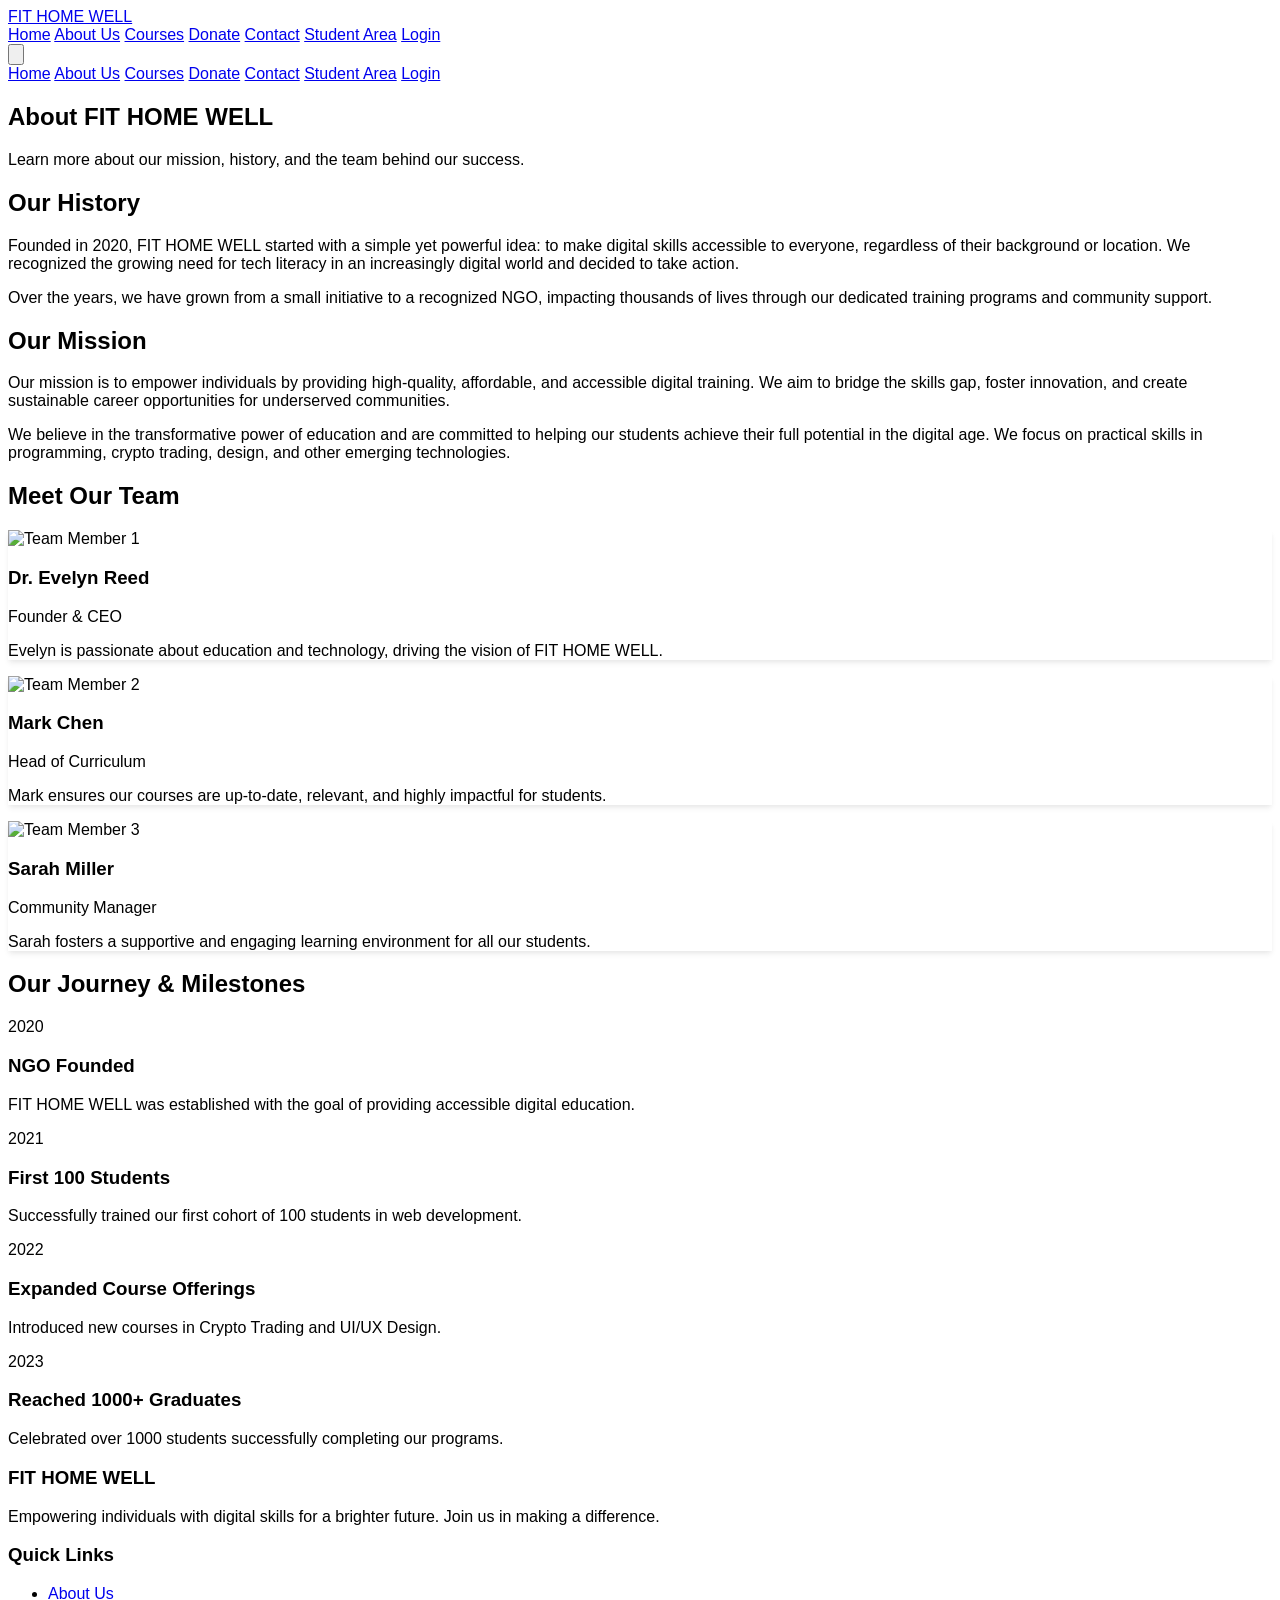
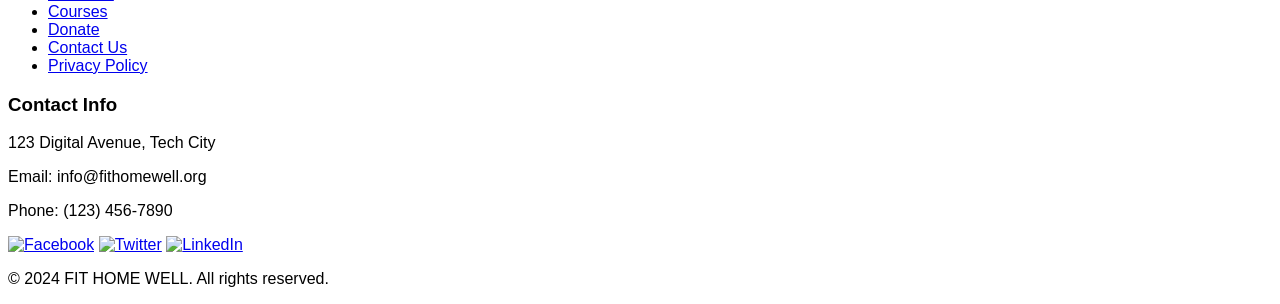
==== about.html @ da6cb66a "feat: Implement frontend for FIT HOME WELL NGO website This commit introduces the complete frontend " ====
<!DOCTYPE html>
<html lang="en">
<head>
    <meta charset="UTF-8">
    <meta name="viewport" content="width=device-width, initial-scale=1.0">
    <title>About Us - FIT HOME WELL</title>
    <link href="https://cdn.jsdelivr.net/npm/tailwindcss@2.2.19/dist/tailwind.min.css" rel="stylesheet">
    <link rel="stylesheet" href="assets/css/style.css">
</head>
<body class="bg-gray-50 text-gray-800">
    <!-- Header/Navbar -->
    <header class="bg-white shadow-md sticky top-0 z-50">
        <nav class="container mx-auto px-6 py-3 flex justify-between items-center">
            <a href="index.html" class="text-2xl font-bold text-blue-600">FIT HOME WELL</a>
            <div class="hidden md:flex space-x-4">
                <a href="index.html" class="text-gray-600 hover:text-blue-500">Home</a>
                <a href="about.html" class="text-gray-600 hover:text-blue-500">About Us</a>
                <a href="courses.html" class="text-gray-600 hover:text-blue-500">Courses</a>
                <a href="donate.html" class="text-gray-600 hover:text-blue-500">Donate</a>
                <a href="contact.html" class="text-gray-600 hover:text-blue-500">Contact</a>
                <a href="student_dashboard.html" class="text-gray-600 hover:text-blue-500">Student Area</a>
                <a href="login.html" class="bg-blue-500 text-white px-4 py-2 rounded-md hover:bg-blue-600">Login</a>
            </div>
            <!-- Mobile Menu Button -->
            <div class="md:hidden">
                <button id="mobile-menu-button" class="text-gray-600 focus:outline-none">
                    <svg class="w-6 h-6" fill="none" stroke="currentColor" viewBox="0 0 24 24" xmlns="http://www.w3.org/2000/svg">
                        <path stroke-linecap="round" stroke-linejoin="round" stroke-width="2" d="M4 6h16M4 12h16m-7 6h7"></path>
                    </svg>
                </button>
            </div>
        </nav>
        <!-- Mobile Menu -->
        <div id="mobile-menu" class="hidden md:hidden">
            <a href="index.html" class="block px-4 py-2 text-sm text-gray-600 hover:bg-blue-50">Home</a>
            <a href="about.html" class="block px-4 py-2 text-sm text-gray-600 hover:bg-blue-50">About Us</a>
            <a href="courses.html" class="block px-4 py-2 text-sm text-gray-600 hover:bg-blue-50">Courses</a>
            <a href="donate.html" class="block px-4 py-2 text-sm text-gray-600 hover:bg-blue-50">Donate</a>
            <a href="contact.html" class="block px-4 py-2 text-sm text-gray-600 hover:bg-blue-50">Contact</a>
            <a href="student_dashboard.html" class="block px-4 py-2 text-sm text-gray-600 hover:bg-blue-50">Student Area</a>
            <a href="login.html" class="block px-4 py-2 text-sm text-white bg-blue-500 hover:bg-blue-600">Login</a>
        </div>
    </header>

    <!-- Main Content for About Page -->
    <main>
        <!-- Page Header Section -->
        <section class="bg-blue-600 text-white py-12">
            <div class="container mx-auto px-6 text-center">
                <h1 class="text-4xl font-bold">About FIT HOME WELL</h1>
                <p class="text-lg mt-2">Learn more about our mission, history, and the team behind our success.</p>
            </div>
        </section>

        <!-- History and Mission Section -->
        <section class="py-16 bg-white">
            <div class="container mx-auto px-6">
                <div class="grid md:grid-cols-2 gap-12 items-center">
                    <div>
                        <h2 class="text-3xl font-bold text-gray-800 mb-4">Our History</h2>
                        <p class="text-gray-600 mb-4 leading-relaxed">
                            Founded in 2020, FIT HOME WELL started with a simple yet powerful idea: to make digital skills accessible to everyone, regardless of their background or location. We recognized the growing need for tech literacy in an increasingly digital world and decided to take action.
                        </p>
                        <p class="text-gray-600 leading-relaxed">
                            Over the years, we have grown from a small initiative to a recognized NGO, impacting thousands of lives through our dedicated training programs and community support.
                        </p>
                    </div>
                    <div>
                        <h2 class="text-3xl font-bold text-gray-800 mb-4">Our Mission</h2>
                        <p class="text-gray-600 mb-4 leading-relaxed">
                            Our mission is to empower individuals by providing high-quality, affordable, and accessible digital training. We aim to bridge the skills gap, foster innovation, and create sustainable career opportunities for underserved communities.
                        </p>
                        <p class="text-gray-600 leading-relaxed">
                            We believe in the transformative power of education and are committed to helping our students achieve their full potential in the digital age. We focus on practical skills in programming, crypto trading, design, and other emerging technologies.
                        </p>
                    </div>
                </div>
            </div>
        </section>

        <!-- Core Team Section -->
        <section class="py-16 bg-gray-100">
            <div class="container mx-auto px-6">
                <h2 class="text-3xl font-bold text-gray-800 mb-12 text-center">Meet Our Team</h2>
                <div class="grid sm:grid-cols-2 lg:grid-cols-3 gap-8">
                    <!-- Team Member 1 -->
                    <div class="bg-white p-6 rounded-lg shadow-soft text-center card-hover-effect">
                        <img src="assets/images/team-member-placeholder.png" alt="Team Member 1" class="w-32 h-32 rounded-full mx-auto mb-4 border-4 border-blue-200">
                        <h3 class="text-xl font-semibold text-gray-800">Dr. Evelyn Reed</h3>
                        <p class="text-blue-500">Founder & CEO</p>
                        <p class="text-gray-600 mt-2 text-sm">Evelyn is passionate about education and technology, driving the vision of FIT HOME WELL.</p>
                    </div>
                    <!-- Team Member 2 -->
                    <div class="bg-white p-6 rounded-lg shadow-soft text-center card-hover-effect">
                        <img src="assets/images/team-member-placeholder.png" alt="Team Member 2" class="w-32 h-32 rounded-full mx-auto mb-4 border-4 border-blue-200">
                        <h3 class="text-xl font-semibold text-gray-800">Mark Chen</h3>
                        <p class="text-blue-500">Head of Curriculum</p>
                        <p class="text-gray-600 mt-2 text-sm">Mark ensures our courses are up-to-date, relevant, and highly impactful for students.</p>
                    </div>
                    <!-- Team Member 3 -->
                    <div class="bg-white p-6 rounded-lg shadow-soft text-center card-hover-effect">
                        <img src="assets/images/team-member-placeholder.png" alt="Team Member 3" class="w-32 h-32 rounded-full mx-auto mb-4 border-4 border-blue-200">
                        <h3 class="text-xl font-semibold text-gray-800">Sarah Miller</h3>
                        <p class="text-blue-500">Community Manager</p>
                        <p class="text-gray-600 mt-2 text-sm">Sarah fosters a supportive and engaging learning environment for all our students.</p>
                    </div>
                </div>
            </div>
        </section>

        <!-- Timeline of Milestones (Optional) -->
        <section class="py-16 bg-white">
            <div class="container mx-auto px-6">
                <h2 class="text-3xl font-bold text-gray-800 mb-12 text-center">Our Journey & Milestones</h2>
                <div class="relative">
                    <!-- Vertical Line -->
                    <div class="hidden md:block border-l-2 border-blue-500 absolute h-full top-0" style="left: 50%; transform: translateX(-50%);"></div>

                    <!-- Milestone 1 -->
                    <div class="mb-8 flex md:justify-between items-center w-full">
                        <div class="md:w-1/2 md:pr-8 order-1 md:text-right">
                            <p class="text-blue-500 font-semibold">2020</p>
                            <h3 class="text-xl font-bold text-gray-700">NGO Founded</h3>
                            <p class="text-gray-600 text-sm">FIT HOME WELL was established with the goal of providing accessible digital education.</p>
                        </div>
                        <div class="z-10 flex items-center justify-center order-1 bg-blue-500 shadow-xl w-8 h-8 rounded-full">
                            <div class="w-3 h-3 bg-white rounded-full"></div>
                        </div>
                        <div class="md:w-1/2 md:pl-8 order-1"></div> <!-- Spacer for alignment -->
                    </div>

                    <!-- Milestone 2 -->
                     <div class="mb-8 flex md:justify-between md:flex-row-reverse items-center w-full">
                        <div class="md:w-1/2 md:pl-8 order-1 md:text-left">
                            <p class="text-blue-500 font-semibold">2021</p>
                            <h3 class="text-xl font-bold text-gray-700">First 100 Students</h3>
                            <p class="text-gray-600 text-sm">Successfully trained our first cohort of 100 students in web development.</p>
                        </div>
                         <div class="z-10 flex items-center justify-center order-1 bg-blue-500 shadow-xl w-8 h-8 rounded-full">
                            <div class="w-3 h-3 bg-white rounded-full"></div>
                        </div>
                        <div class="md:w-1/2 md:pr-8 order-1"></div> <!-- Spacer for alignment -->
                    </div>

                    <!-- Milestone 3 -->
                    <div class="mb-8 flex md:justify-between items-center w-full">
                        <div class="md:w-1/2 md:pr-8 order-1 md:text-right">
                            <p class="text-blue-500 font-semibold">2022</p>
                            <h3 class="text-xl font-bold text-gray-700">Expanded Course Offerings</h3>
                            <p class="text-gray-600 text-sm">Introduced new courses in Crypto Trading and UI/UX Design.</p>
                        </div>
                         <div class="z-10 flex items-center justify-center order-1 bg-blue-500 shadow-xl w-8 h-8 rounded-full">
                            <div class="w-3 h-3 bg-white rounded-full"></div>
                        </div>
                        <div class="md:w-1/2 md:pl-8 order-1"></div> <!-- Spacer for alignment -->
                    </div>

                     <!-- Milestone 4 -->
                     <div class="mb-8 flex md:justify-between md:flex-row-reverse items-center w-full">
                        <div class="md:w-1/2 md:pl-8 order-1 md:text-left">
                            <p class="text-blue-500 font-semibold">2023</p>
                            <h3 class="text-xl font-bold text-gray-700">Reached 1000+ Graduates</h3>
                            <p class="text-gray-600 text-sm">Celebrated over 1000 students successfully completing our programs.</p>
                        </div>
                         <div class="z-10 flex items-center justify-center order-1 bg-blue-500 shadow-xl w-8 h-8 rounded-full">
                            <div class="w-3 h-3 bg-white rounded-full"></div>
                        </div>
                        <div class="md:w-1/2 md:pr-8 order-1"></div> <!-- Spacer for alignment -->
                    </div>
                </div>
            </div>
        </section>

    </main>

    <!-- Footer -->
    <footer class="bg-gray-800 text-white py-12">
        <div class="container mx-auto px-6">
            <div class="grid md:grid-cols-3 gap-8">
                <div>
                    <h3 class="text-xl font-semibold mb-4">FIT HOME WELL</h3>
                    <p class="text-gray-400">Empowering individuals with digital skills for a brighter future. Join us in making a difference.</p>
                </div>
                <div>
                    <h3 class="text-xl font-semibold mb-4">Quick Links</h3>
                    <ul class="space-y-2">
                        <li><a href="about.html" class="hover:text-blue-400 transition duration-300">About Us</a></li>
                        <li><a href="courses.html" class="hover:text-blue-400 transition duration-300">Courses</a></li>
                        <li><a href="donate.html" class="hover:text-blue-400 transition duration-300">Donate</a></li>
                        <li><a href="contact.html" class="hover:text-blue-400 transition duration-300">Contact Us</a></li>
                        <li><a href="#" class="hover:text-blue-400 transition duration-300">Privacy Policy</a></li>
                    </ul>
                </div>
                <div>
                    <h3 class="text-xl font-semibold mb-4">Contact Info</h3>
                    <p class="text-gray-400 mb-2">123 Digital Avenue, Tech City</p>
                    <p class="text-gray-400 mb-2">Email: info@fithomewell.org</p>
                    <p class="text-gray-400">Phone: (123) 456-7890</p>
                    <div class="mt-4 flex space-x-4">
                        <a href="#" class="text-gray-400 hover:text-white"><img src="assets/images/facebook-icon.png" alt="Facebook" class="w-6 h-6"></a>
                        <a href="#" class="text-gray-400 hover:text-white"><img src="assets/images/twitter-icon.png" alt="Twitter" class="w-6 h-6"></a>
                        <a href="#" class="text-gray-400 hover:text-white"><img src="assets/images/linkedin-icon.png" alt="LinkedIn" class="w-6 h-6"></a>
                    </div>
                </div>
            </div>
            <div class="mt-8 border-t border-gray-700 pt-8 text-center text-gray-500">
                <p>&copy; 2024 FIT HOME WELL. All rights reserved.</p>
            </div>
        </div>
    </footer>

    <script src="assets/js/main.js"></script>
</body>
</html>
---- assets/css/style.css ----
/* Custom styles can be added here if Tailwind's utility classes are not sufficient */
body {
    font-family: 'Nunito', sans-serif; /* Example: Using a Google Font */
}

/* Smooth scroll behavior */
html {
    scroll-behavior: smooth;
}

/* Example of a custom component style if needed */
.custom-btn {
    @apply py-2 px-4 rounded-md font-semibold transition duration-300;
}
.custom-btn-blue {
    @apply bg-blue-500 text-white hover:bg-blue-600;
}

/* Adding a bit of softness to shadows */
.shadow-soft {
    box-shadow: 0 4px 6px -1px rgba(0, 0, 0, 0.07), 0 2px 4px -1px rgba(0, 0, 0, 0.04);
}

/* Custom scrollbar (optional, for aesthetics - webkit browsers) */
::-webkit-scrollbar {
    width: 8px;
}
::-webkit-scrollbar-track {
    background: #f1f1f1;
}
::-webkit-scrollbar-thumb {
    background: #888;
    border-radius: 4px;
}
::-webkit-scrollbar-thumb:hover {
    background: #555;
}

/* Ensure hero section background image covers well and is not repeated */
.hero-bg-img {
    background-size: cover;
    background-position: center center;
    background-repeat: no-repeat;
}

/* Basic hover effect for cards */
.card-hover-effect {
    @apply transition duration-300 ease-in-out transform hover:scale-105 hover:shadow-xl;
}
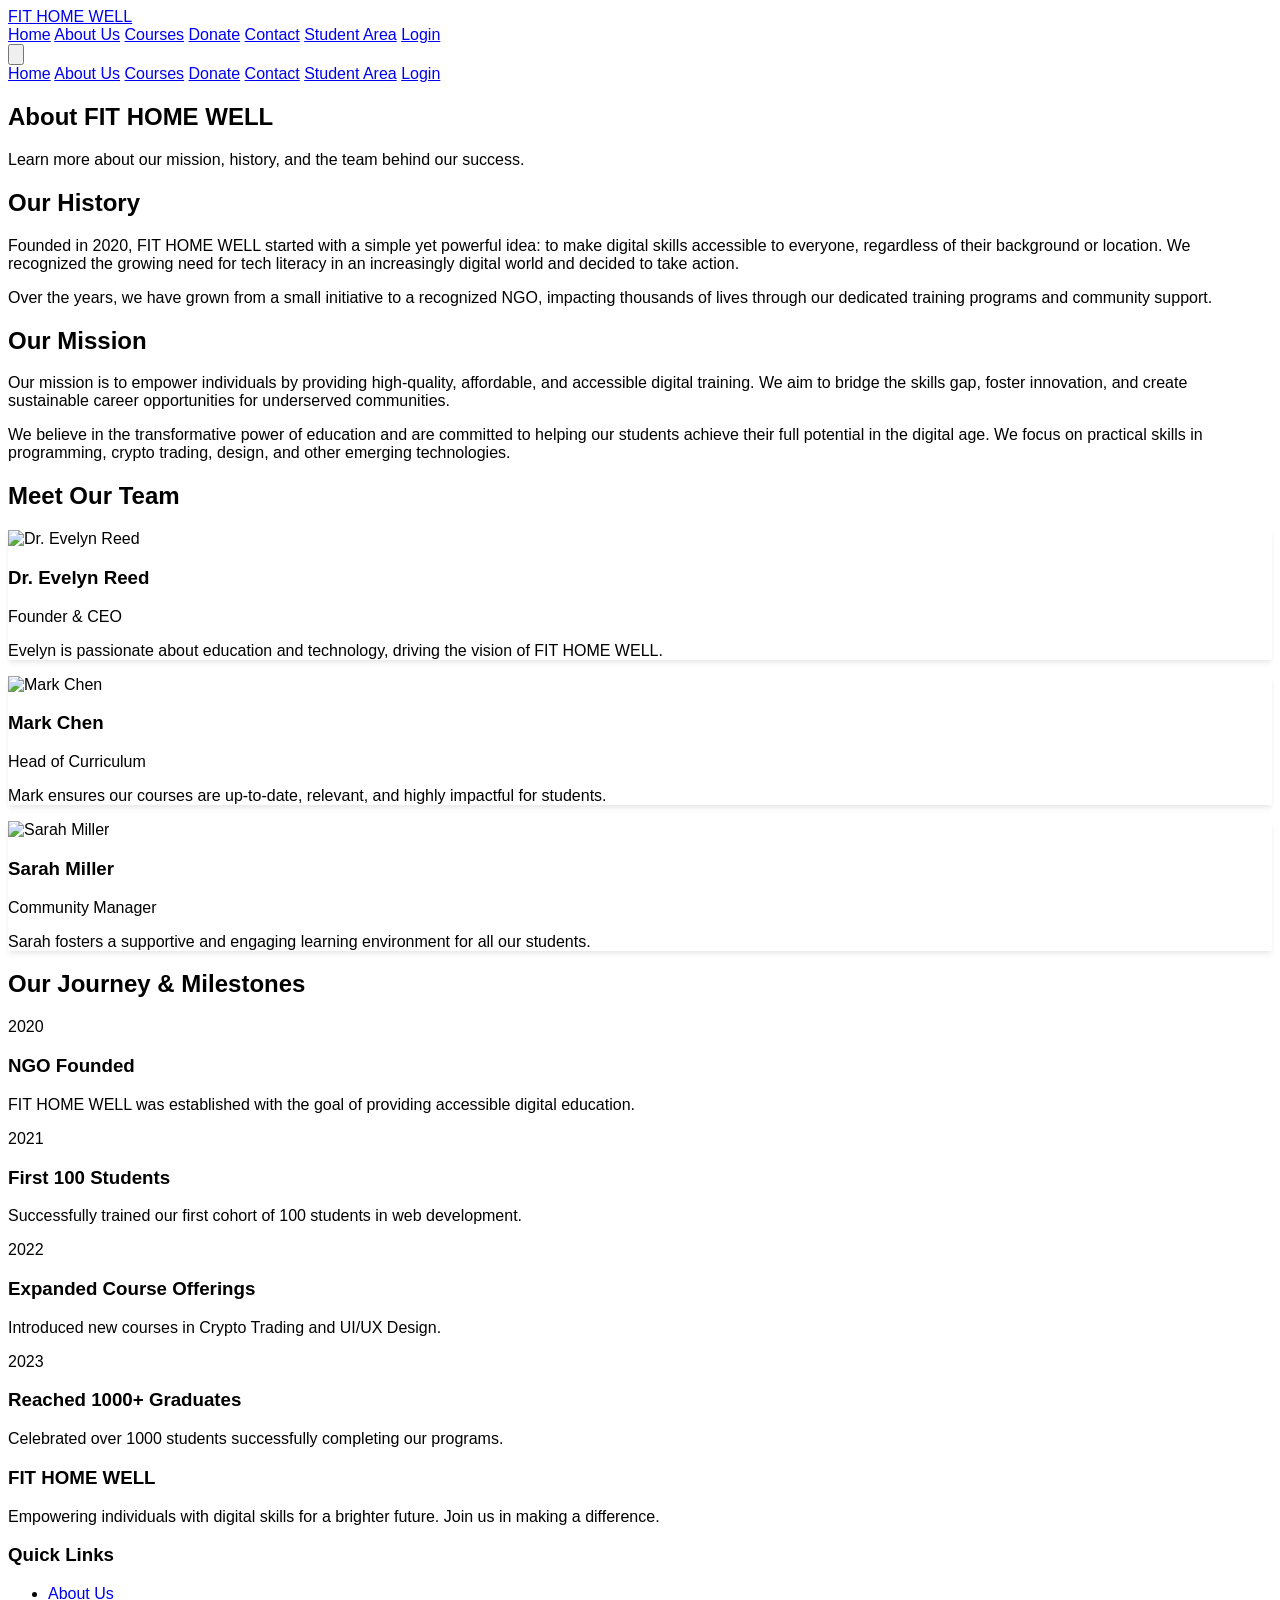
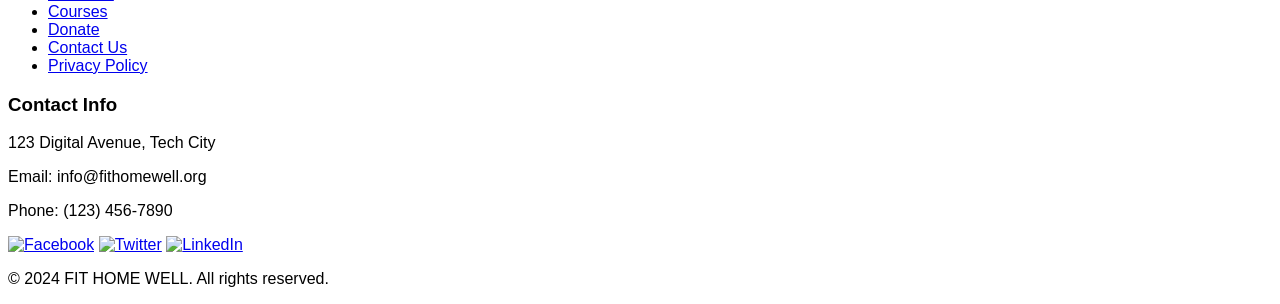
==== commit 32c2e2f3: "refactor: Enhance visuals with image placeholders and improved login page This commit introduces sev" ====
--- a/about.html
+++ b/about.html
@@ -85,21 +85,21 @@
                 <div class="grid sm:grid-cols-2 lg:grid-cols-3 gap-8">
                     <!-- Team Member 1 -->
                     <div class="bg-white p-6 rounded-lg shadow-soft text-center card-hover-effect">
-                        <img src="assets/images/team-member-placeholder.png" alt="Team Member 1" class="w-32 h-32 rounded-full mx-auto mb-4 border-4 border-blue-200">
+                        <img src="https://via.placeholder.com/128x128/4A90E2/FFFFFF?text=ER" alt="Dr. Evelyn Reed" class="w-32 h-32 rounded-full mx-auto mb-4 border-4 border-blue-200 object-cover">
                         <h3 class="text-xl font-semibold text-gray-800">Dr. Evelyn Reed</h3>
                         <p class="text-blue-500">Founder & CEO</p>
                         <p class="text-gray-600 mt-2 text-sm">Evelyn is passionate about education and technology, driving the vision of FIT HOME WELL.</p>
                     </div>
                     <!-- Team Member 2 -->
                     <div class="bg-white p-6 rounded-lg shadow-soft text-center card-hover-effect">
-                        <img src="assets/images/team-member-placeholder.png" alt="Team Member 2" class="w-32 h-32 rounded-full mx-auto mb-4 border-4 border-blue-200">
+                        <img src="https://via.placeholder.com/128x128/34D399/FFFFFF?text=MC" alt="Mark Chen" class="w-32 h-32 rounded-full mx-auto mb-4 border-4 border-green-200 object-cover">
                         <h3 class="text-xl font-semibold text-gray-800">Mark Chen</h3>
                         <p class="text-blue-500">Head of Curriculum</p>
                         <p class="text-gray-600 mt-2 text-sm">Mark ensures our courses are up-to-date, relevant, and highly impactful for students.</p>
                     </div>
                     <!-- Team Member 3 -->
                     <div class="bg-white p-6 rounded-lg shadow-soft text-center card-hover-effect">
-                        <img src="assets/images/team-member-placeholder.png" alt="Team Member 3" class="w-32 h-32 rounded-full mx-auto mb-4 border-4 border-blue-200">
+                        <img src="https://via.placeholder.com/128x128/FBBF24/FFFFFF?text=SM" alt="Sarah Miller" class="w-32 h-32 rounded-full mx-auto mb-4 border-4 border-yellow-200 object-cover">
                         <h3 class="text-xl font-semibold text-gray-800">Sarah Miller</h3>
                         <p class="text-blue-500">Community Manager</p>
                         <p class="text-gray-600 mt-2 text-sm">Sarah fosters a supportive and engaging learning environment for all our students.</p>
@@ -197,9 +197,9 @@
                     <p class="text-gray-400 mb-2">Email: info@fithomewell.org</p>
                     <p class="text-gray-400">Phone: (123) 456-7890</p>
                     <div class="mt-4 flex space-x-4">
-                        <a href="#" class="text-gray-400 hover:text-white"><img src="assets/images/facebook-icon.png" alt="Facebook" class="w-6 h-6"></a>
-                        <a href="#" class="text-gray-400 hover:text-white"><img src="assets/images/twitter-icon.png" alt="Twitter" class="w-6 h-6"></a>
-                        <a href="#" class="text-gray-400 hover:text-white"><img src="assets/images/linkedin-icon.png" alt="LinkedIn" class="w-6 h-6"></a>
+                        <a href="#" class="text-gray-400 hover:text-white"><img src="https://via.placeholder.com/30x30/3B5998/FFFFFF?text=F" alt="Facebook" class="w-6 h-6 rounded"></a>
+                        <a href="#" class="text-gray-400 hover:text-white"><img src="https://via.placeholder.com/30x30/1DA1F2/FFFFFF?text=T" alt="Twitter" class="w-6 h-6 rounded"></a>
+                        <a href="#" class="text-gray-400 hover:text-white"><img src="https://via.placeholder.com/30x30/0077B5/FFFFFF?text=L" alt="LinkedIn" class="w-6 h-6 rounded"></a>
                     </div>
                 </div>
             </div>
